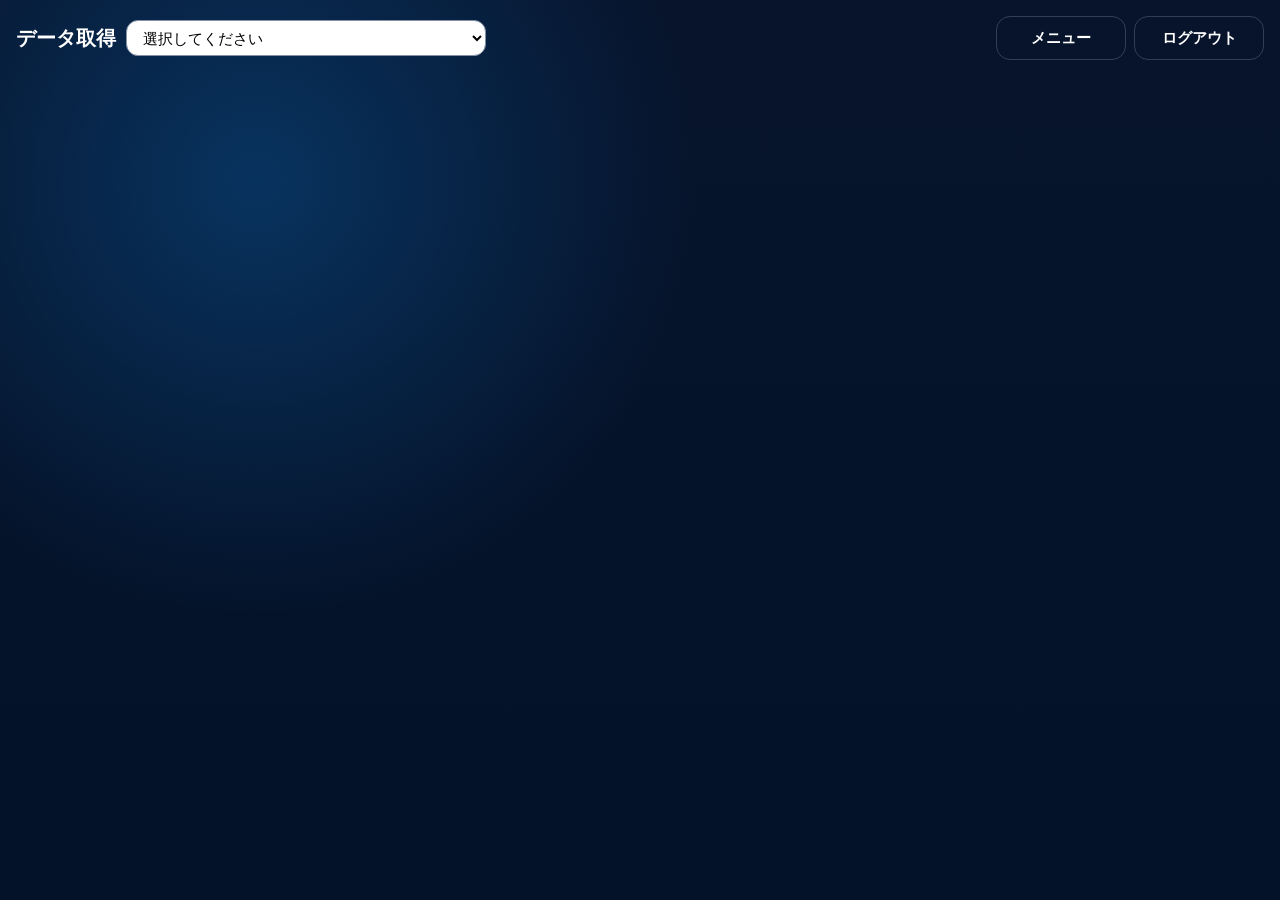
==== data_source.html @ f6c27adc "Add files via upload" ====
<!DOCTYPE html>
<html lang="ja">
<head>
  <meta charset="UTF-8">
  <title>データ取得</title>
  <link rel="stylesheet" href="./theme.css">
  <link rel="stylesheet" href="./data_source.css">
</head>
<body>

<div id="dataSourcePage" class="page ds-page">
  <div id="dataSourceCard" class="card ds-card">
    <div class="ds-wrap">

      <div id="pageToolbar"></div>

      <div class="main-area">
        <div class="work-panel">
          <div id="panelKokkai" class="hidden">
            <h3 class="panel-title">国会議事録取得</h3>

            <div class="section-block">
              <div class="compact-actions">
                <button id="btnKokkaiRegister" class="btn btn-primary" type="button">
                  国会議事録取得
                </button>
              </div>
            </div>
          </div>

          <div id="panelUpload" class="hidden">
            <h3 class="panel-title">ファイルアップロード</h3>

            <div class="section-block">
              <div>
                <label for="uploadFileInput">ファイル</label>

                <div class="upload-file-row">
                  <input id="uploadFileInput" class="upload-file-input" type="file">

                  <label for="uploadFileInput" class="upload-file-btn">
                    ファイルの選択
                  </label>

                  <div id="uploadFileName" class="upload-file-name is-empty">
                    ファイルが選択されていません
                  </div>
                </div>
              </div>

              <div class="compact-actions">
                <button id="btnUploadRegister" class="btn btn-primary" type="button">
                  アップロード
                </button>
              </div>
            </div>
          </div>

          <div id="panelOpenData" class="hidden">
            <div class="section-block">
              <div class="compact-actions">
                <button id="btnFetchDatasets" class="btn btn-primary" type="button">
                  データセット取得
                </button>
              </div>

              <div class="dataset-list-wrap">
                <div id="openDataDatasetList" class="placeholder">
                  まだ取得していません
                </div>
              </div>
            </div>
          </div>

          <div id="panelUrl" class="hidden">
            <div class="url-panel">
              <div id="publicUrlTargetDisplay" class="public-url-display"></div>

              <div class="compact-actions compact-actions-left">
                <button id="btnUrlRegister" class="btn btn-primary" type="button">
                  公開URL取得
                </button>
              </div>

              <h4 class="panel-subtitle url-list-title">子URL一覧</h4>

              <div class="resource-list-wrap resource-list-wrap-url">
                <div class="list-header url-page-header">
                  <div class="url-col-url">URL</div>
                  <div class="url-col-depth">階層</div>
                  <div class="url-col-score">評価</div>
                  <div class="url-col-status">状態</div>
                  <div class="url-col-action">操作</div>
                </div>

                <div id="publicUrlPageList" class="placeholder">
                  &nbsp;
                </div>
              </div>
            </div>
          </div>

        </div>

        <div class="log hidden" id="logBox">
          <div class="log-head">
            <strong>ログ</strong>
            <button id="btnClearLog" class="btn" type="button">クリア</button>
          </div>
          <pre id="logText"></pre>
        </div>
      </div>

    </div>
  </div>
</div>

<script src="./common_toolbar.js"></script>
<script src="./data_source_upload.js"></script>
<script src="./data_source_kokkai.js"></script>
<script src="./data_source_opendata.js"></script>
<script src="./data_source_url.js"></script>
<script src="./data_source.js"></script>

<script>
renderPageToolbar({
  mountId: "pageToolbar",
  title: "データ取得",
  showSourceSelect: true,
  showDbSelect: false,
  enableDbAutoLoad: false,
  actions: [
    { id: "btnMenu", label: "メニュー" },
    { id: "btnLogout", label: "ログアウト" }
  ]
});
</script>

</body>
</html>
---- theme.css ----
:root{
  --bg1:#07142c;
  --bg2:#031228;
  --card-bg:rgba(8,20,44,.82);
  --card-border:rgba(255,255,255,.10);

  --panel-bg:#e9edf3;
  --panel-border:#cfd8e3;
  --panel-text:#0f172a;
  --panel-muted:#5b6472;

  --section-bg:#dfe5ee;
  --box-bg:#f7f9fc;

  --btn-bg:#2463eb;
  --btn-bg-hover:#1f57cf;
  --btn-text:#ffffff;

  --btn-secondary-bg:transparent;
  --btn-secondary-border:rgba(255,255,255,.18);
  --btn-secondary-text:#ffffff;

  --shadow:0 16px 40px rgba(0,0,0,.28);
}

*{
  box-sizing:border-box;
}

html,
body{
  width:100%;
  height:100%;
  margin:0;
  padding:0;
  min-height:100%;
  font-family:system-ui,-apple-system,BlinkMacSystemFont,"Segoe UI",sans-serif;
  color:#fff;
  background:
    radial-gradient(circle at 20% 20%, #08335f 0%, transparent 35%),
    linear-gradient(180deg, var(--bg1) 0%, var(--bg2) 100%);
}

body{
  min-height:100vh;
}

.page,
.container{
  max-width:none;
  margin:0;
  padding:10px;
}

.card{
  background:transparent;
  border:none;
  border-radius:0;
  box-shadow:none;
  padding:0;
}

h1,h2,h3,h4{
  margin:0 0 10px 0;
  color:#fff;
}

label{
  display:block;
  margin-bottom:6px;
  font-size:14px;
  color:var(--panel-text);
}

input[type="text"],
input[type="file"],
input[type="url"],
select,
textarea{
  width:100%;
  border:1px solid #8390a5;
  border-radius:10px;
  padding:10px 12px;
  font-size:15px;
  outline:none;
  background:#7c8696;
  color:#fff;
}

textarea{
  resize:vertical;
  min-height:100px;
}

.btn{
  display:inline-flex;
  align-items:center;
  justify-content:center;
  border:1px solid var(--btn-secondary-border);
  background:var(--btn-secondary-bg);
  color:var(--btn-secondary-text);
  border-radius:12px;
  padding:10px 16px;
  font-size:15px;
  font-weight:700;
  cursor:pointer;
  white-space:nowrap;
}

.btn:hover{
  opacity:.92;
}

.btn:disabled{
  opacity:.5;
  cursor:not-allowed;
}

.btn-primary{
  background:var(--btn-bg);
  border-color:var(--btn-bg);
  color:var(--btn-text);
}

.btn-primary:hover{
  background:var(--btn-bg-hover);
  border-color:var(--btn-bg-hover);
}

.hidden{
  display:none !important;
}

.public-url-readonly{
  background:#f8fbff !important;
  color:#0f172a !important;
  border:1px solid #c7d2e3 !important;
  font-weight:700;
}

/* ===============================
   common toolbar
=============================== */

.page-toolbar{
  display:grid;
  grid-template-columns:auto minmax(320px, 1fr) auto;
  align-items:center;
  gap:10px;
  margin-bottom:10px;
}

.page-toolbar-title{
  color:#ffffff;
  font-size:20px;
  font-weight:700;
  line-height:1.2;
  white-space:nowrap;
}

.page-toolbar-main{
  display:grid;
  grid-template-columns:minmax(260px, 360px);
  gap:10px;
  align-items:end;
  min-width:0;
}

.page-toolbar-main.has-source.has-db{
  grid-template-columns:minmax(220px, 320px) minmax(260px, 1fr);
}

.toolbar-field{
  min-width:0;
}

.toolbar-field label{
  display:block;
  margin:0 0 6px 0;
  font-size:13px;
  color:rgba(255,255,255,.82);
  line-height:1.2;
}

.toolbar-select{
  width:100%;
  min-width:0;
  height:36px;
  border:1px solid #8390a5;
  border-radius:12px;
  padding:0 12px;
  font-size:15px;
  outline:none;
  background:#ffffff;
  color:#000000;
}

.page-toolbar-actions{
  display:flex;
  align-items:center;
  justify-content:flex-end;
  gap:8px;
  flex-wrap:wrap;
}

.page-toolbar-actions .btn{
  min-width:130px;
  height:44px;
  border-radius:14px;
}

.ds-page{
  width:100%;
  height:100vh;
  margin:0;
  padding:0;
}

.ds-card{
  width:100%;
  height:100%;
  display:flex;
  flex-direction:column;
  overflow:hidden;
}

.ds-wrap{
  display:flex;
  flex-direction:column;
  height:100%;
  padding:0;
  margin:16px;
}

/* ===============================
   menu
=============================== */

.center-wrap{
  min-height:100vh;
  display:flex;
  align-items:center;
  justify-content:center;
  padding:16px;
}

.center-wrap > .card.menu-card{
  width:min(980px, calc(100vw - 32px));
  padding:24px 28px;
}

.menu-header{
  width:100%;
  max-width:860px;
  margin:0 auto 20px auto;
  display:flex;
  align-items:flex-start;
  justify-content:space-between;
  gap:16px;
}

.menu-title h2{
  margin:0 0 6px 0;
  font-size:22px;
}

.logout-btn{
  min-width:92px;
}

.menu-list{
  width:100%;
  max-width:860px;
  margin:0 auto;
  display:flex;
  flex-direction:column;
  gap:12px;
}

.menu-row{
  display:grid;
  grid-template-columns:220px 1fr;
  gap:18px;
  align-items:center;
}

.menu-btn{
  width:100%;
  height:48px;
  font-weight:700;
  border-radius:12px;
}

.menu-card .menu-row .btn.btn-primary{
  background:linear-gradient(180deg,#1e40af,#1d4ed8);
  border:none;
  color:#ffffff;
  box-shadow:0 6px 16px rgba(37,99,235,0.35);
}

.menu-card .menu-row .btn.btn-primary:hover{
  background:linear-gradient(180deg,#2563eb,#1e3a8a);
}

.menu-text{
  font-size:15px;
  line-height:1.75;
  color:#e5e7eb;
}

/* ===============================
   responsive
=============================== */

@media (max-width:1200px){
  .page-toolbar{
    grid-template-columns:1fr;
    align-items:stretch;
  }

  .page-toolbar-main,
  .page-toolbar-main.has-source.has-db{
    grid-template-columns:1fr;
  }

  .page-toolbar-actions{
    justify-content:flex-start;
  }
}

@media (max-width:960px){
  .page,
  .container{
    padding:8px;
  }

  .center-wrap{
    align-items:flex-start;
    padding:12px;
  }

  .center-wrap > .card.menu-card{
    width:min(980px, calc(100vw - 24px));
    padding:20px;
  }

  .menu-row{
    grid-template-columns:1fr;
  }

  .menu-text{
    margin-top:6px;
  }
}

/* ===============================
   common list header
=============================== */

.list-header{
  display:flex;
  align-items:center;
  min-height:34px;
  padding:0 10px;
  border-top:1px solid #cfd8e3;
  border-bottom:1px solid #cfd8e3;
  background:linear-gradient(180deg, #eef3f8 0%, #e3eaf3 100%);
  color:#334155;
  font-size:12px;
  font-weight:700;
}

.list-header > div{
  display:flex;
  align-items:center;
  min-height:34px;
}
---- data_source.css ----
/* ===============================
   main area
=============================== */

.main-area{
  flex:1;
  display:flex;
  flex-direction:column;  /* ← これ追加 */
  overflow:hidden;
}

/* 左：作業エリア */
.work-panel{
  flex:1;   /* ← 上が伸びる */
  display:flex;
  flex-direction:column;
  overflow:hidden;
}

/* 右：ログ */
.log{
  width:100%;          /* ← 横いっぱい */
  height:200px;        /* ← 好みで調整 */
  border-top:1px solid #cfd8e3;
  border-left:none;    /* ← 横線やめる */
}

/* ===============================
   セクション
=============================== */

.section-block{
  display:flex;
  flex-direction:column;
  gap:8px;
  padding:8px 10px;
  margin:0;
  background:#e9edf3;
  border-bottom:1px solid #cfd8e3;
}

/* 固定高さ（URL用） */
.ds-section-fixed{
  flex:0 0 auto;
}

/* ===============================
   タイトル
=============================== */

.panel-title{
  font-size:16px;
  font-weight:700;
  margin:0;
  padding:8px 10px;
  background:#dfe5ee;
  color:#0f172a;
}

.panel-subtitle{
  font-size:14px;
  font-weight:700;
  margin:0 0 6px 0;
  color:#0f172a;
}

/* ===============================
   アクション（ボタン行）
=============================== */

.compact-actions{
  display:flex;
  justify-content:flex-start;
  gap:6px;
  margin:0;
  padding:0;
}

/* ===============================
   リスト系
=============================== */

.dataset-list-wrap,
.resource-list-wrap{
  flex:1;
  overflow:auto;
  margin:0;
  padding:0;
  background:#ffffff;
}

/* プレースホルダ */
.placeholder{
  padding:10px;
  font-size:14px;
  color:#5b6472;
}

/* ===============================
   オープンデータ一覧
=============================== */

.choice-row{
  padding:8px 10px;
  border-bottom:1px solid #e1e6ef;
  display:flex;
  flex-direction:column;
  gap:4px;
}

.choice-title-line{
  font-size:14px;
  font-weight:700;
  color:#0f172a;
  white-space:nowrap;
  overflow:hidden;
  text-overflow:ellipsis;
}

.choice-meta-line{
  display:flex;
  gap:6px;
  flex-wrap:wrap;
}

.choice-meta-chip{
  font-size:12px;
  padding:2px 6px;
  background:#e2e8f0;
  color:#0f172a;
  border-radius:6px;
}

.choice-button-line{
  display:flex;
  justify-content:flex-end;
}

/* ===============================
   公開URLカード
=============================== */

.url-page-list{
  width:100%;
}

.url-page-card{
  height:34px;
  padding:0 10px;
  border-bottom:1px solid #e1e6ef;
  display:flex;
  align-items:center;
  overflow:hidden;
}

.url-page-head{
  display:flex;
  align-items:center;
  justify-content:flex-start;
  gap:8px;
}

.url-page-title{
  flex:1;
  min-width:0;   /* ←これ重要（ellipsis効かせる） */
}

.url-page-meta{
  display:flex;
  flex-wrap:wrap;
  gap:6px;
  align-items:center;
}

.url-chip{
  font-size:12px;
  padding:2px 6px;
  background:#e2e8f0;
  border-radius:6px;
}

.status-done{
  background:#c7f9cc;
}

.status-error{
  background:#fecaca;
}

.status-new{
  background:#e2e8f0;
}

/* ===============================
   アップロード
=============================== */

.upload-file-row{
  display:flex;
  align-items:center;
  gap:6px;
}

.upload-file-input{
  display:none;
}

.upload-file-btn{
  padding:6px 10px;
  background:#2463eb;
  color:#fff;
  border-radius:8px;
  cursor:pointer;
  white-space:nowrap;
}

.upload-file-name{
  flex:1;
  font-size:13px;
  color:#0f172a;
  white-space:nowrap;
  overflow:hidden;
  text-overflow:ellipsis;
}

.upload-file-name.is-empty{
  color:#6b7280;
}

/* ===============================
   ログ
=============================== */

.log-head{
  display:flex;
  justify-content:space-between;
  align-items:center;
  padding:6px 10px;
  border-bottom:1px solid rgba(255,255,255,.1);
}

#logText{
  flex:1;
  margin:0;
  padding:10px;
  overflow:auto;
  font-size:12px;
  line-height:1.4;
}

/* ===============================
   textarea調整（theme上書き）
=============================== */

#publicUrlTarget{
  height:48px;
  resize:none;
}

.url-page-header{
  margin:0;
}

.url-page-row{
  display:flex;
  align-items:flex-start;
  gap:8px;
  width:100%;
}

.url-col-url{
  flex:1;
  min-width:0;
}

.url-col-meta{
  width:420px;
  flex:0 0 420px;
}

.url-col-action{
  width:100px;
  flex:0 0 100px;
  display:flex;
  align-items:center;
  justify-content:center;
}

.url-col-action .btn{
  height:26px;
  padding:0 12px;
  font-size:13px;
  border-radius:8px;
}

.url-page-title{
  min-width:0;
  white-space:nowrap;
  overflow:hidden;
  text-overflow:ellipsis;
}

.url-page-title a{
  white-space:nowrap;
  overflow:hidden;
  text-overflow:ellipsis;
}

.url-page-meta{
  display:flex;
  flex-wrap:wrap;
  gap:6px;
  align-items:center;
}

.url-pager{
  display:flex;
  justify-content:space-between;
  align-items:center;
  gap:8px;
  padding:10px;
  border-top:1px solid #d7dde8;
  background:#ffffff;
}

.url-pager-info{
  font-size:13px;
  color:#5b6472;
}

.url-pager-actions{
  display:flex;
  align-items:center;
  gap:8px;
}

.url-col-depth{
  flex:0 0 70px;
}

.url-col-score{
  flex:0 0 70px;
}

.url-col-status{
  flex:0 0 110px;
}

.url-col-action{
  flex:0 0 110px;
}
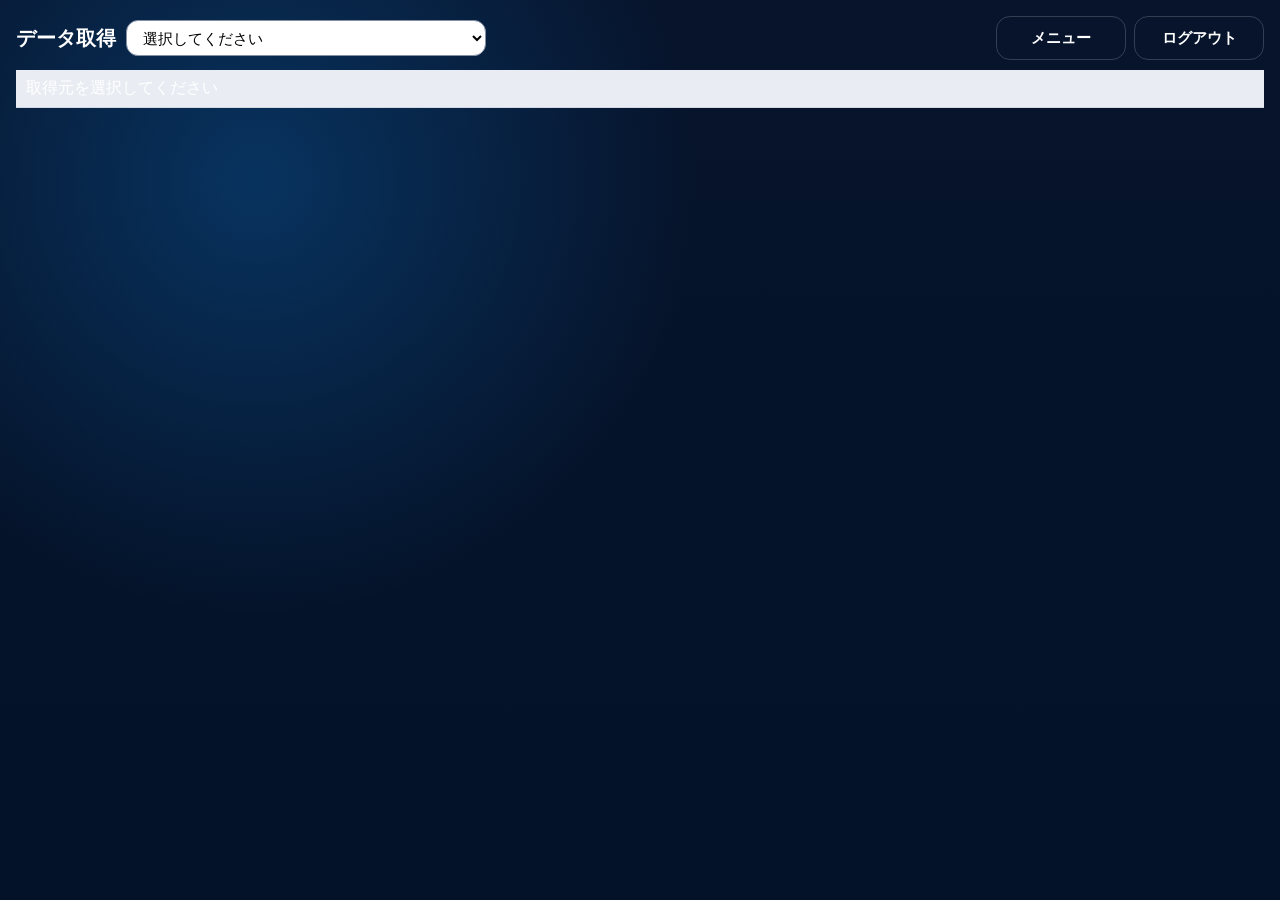
==== commit d1c0d8fc: "Add files via upload" ====
--- a/data_source.html
+++ b/data_source.html
@@ -16,6 +16,13 @@
 
       <div class="main-area">
         <div class="work-panel">
+
+          <div id="panelEmpty">
+            <div class="section-block">
+              取得元を選択してください
+            </div>
+          </div>
+
           <div id="panelKokkai" class="hidden">
             <h3 class="panel-title">国会議事録取得</h3>
 
@@ -64,7 +71,15 @@
                 </button>
               </div>
 
-              <div class="dataset-list-wrap">
+              <div class="dataset-list-wrap opendata-list-wrap">
+                <div class="list-header opendata-header">
+                  <div class="opendata-col-title">タイトル</div>
+                  <div class="opendata-col-count">子の数</div>
+                  <div class="opendata-col-url">URL</div>
+                  <div class="opendata-col-status">状態</div>
+                  <div class="opendata-col-action">操作</div>
+                </div>
+
                 <div id="openDataDatasetList" class="placeholder">
                   まだ取得していません
                 </div>
@@ -74,7 +89,7 @@
 
           <div id="panelUrl" class="hidden">
             <div class="url-panel">
-              <div id="publicUrlTargetDisplay" class="public-url-display"></div>
+              <div id="publicUrlTarget" class="public-url-display"></div>
 
               <div class="compact-actions compact-actions-left">
                 <button id="btnUrlRegister" class="btn btn-primary" type="button">
@@ -100,14 +115,12 @@
             </div>
           </div>
 
-        </div>
+          <div id="panelApi" class="hidden">
+            <div class="section-block">
+              この取得元は未対応です
+            </div>
+          </div>
 
-        <div class="log hidden" id="logBox">
-          <div class="log-head">
-            <strong>ログ</strong>
-            <button id="btnClearLog" class="btn" type="button">クリア</button>
-          </div>
-          <pre id="logText"></pre>
         </div>
       </div>
 
--- a/data_source.css
+++ b/data_source.css
@@ -5,24 +5,27 @@
 .main-area{
   flex:1;
   display:flex;
-  flex-direction:column;  /* ← これ追加 */
+  flex-direction:column;
   overflow:hidden;
 }
 
 /* 左：作業エリア */
 .work-panel{
-  flex:1;   /* ← 上が伸びる */
+  flex:1;
   display:flex;
   flex-direction:column;
   overflow:hidden;
 }
 
-/* 右：ログ */
+/* 下：ログ */
 .log{
-  width:100%;          /* ← 横いっぱい */
-  height:200px;        /* ← 好みで調整 */
+  width:100%;
+  height:200px;
   border-top:1px solid #cfd8e3;
-  border-left:none;    /* ← 横線やめる */
+  border-left:none;
+  display:flex;
+  flex-direction:column;
+  background:#0f172a;
 }
 
 /* ===============================
@@ -39,7 +42,6 @@
   border-bottom:1px solid #cfd8e3;
 }
 
-/* 固定高さ（URL用） */
 .ds-section-fixed{
   flex:0 0 auto;
 }
@@ -65,7 +67,7 @@
 }
 
 /* ===============================
-   アクション（ボタン行）
+   アクション
 =============================== */
 
 .compact-actions{
@@ -89,7 +91,6 @@
   background:#ffffff;
 }
 
-/* プレースホルダ */
 .placeholder{
   padding:10px;
   font-size:14px;
@@ -100,15 +101,31 @@
    オープンデータ一覧
 =============================== */
 
-.choice-row{
-  padding:8px 10px;
+.opendata-list-wrap{
+  background:#ffffff;
+}
+
+.opendata-header{
+  margin:0;
+}
+
+.opendata-row{
+  min-height:34px;
+  padding:0 10px;
   border-bottom:1px solid #e1e6ef;
   display:flex;
-  flex-direction:column;
-  gap:4px;
-}
-
-.choice-title-line{
+  align-items:center;
+  overflow:hidden;
+  background:#ffffff;
+}
+
+.opendata-col-title{
+  flex:1 1 auto;
+  min-width:0;
+  display:flex;
+  align-items:center;
+  justify-content:flex-start;
+  padding-right:10px;
   font-size:14px;
   font-weight:700;
   color:#0f172a;
@@ -117,78 +134,200 @@
   text-overflow:ellipsis;
 }
 
-.choice-meta-line{
-  display:flex;
-  gap:6px;
-  flex-wrap:wrap;
-}
-
-.choice-meta-chip{
-  font-size:12px;
-  padding:2px 6px;
-  background:#e2e8f0;
-  color:#0f172a;
-  border-radius:6px;
-}
-
+.opendata-col-count{
+  flex:0 0 72px;
+  display:flex;
+  align-items:center;
+  justify-content:center;
+}
+
+.opendata-col-url{
+  flex:0 0 420px;
+  min-width:0;
+  display:flex;
+  align-items:center;
+  justify-content:flex-start;
+  padding-right:10px;
+}
+
+.opendata-col-url a{
+  display:block;
+  max-width:100%;
+  white-space:nowrap;
+  overflow:hidden;
+  text-overflow:ellipsis;
+}
+
+.opendata-col-status{
+  flex:0 0 92px;
+  display:flex;
+  align-items:center;
+  justify-content:center;
+}
+
+.opendata-col-name{
+  flex:0 0 260px;
+  display:flex;
+  align-items:center;
+  justify-content:flex-start;
+  color:#475569;
+  white-space:nowrap;
+  overflow:hidden;
+  text-overflow:ellipsis;
+  padding-right:10px;
+}
+
+.opendata-col-action{
+  flex:0 0 96px;
+  display:flex;
+  align-items:center;
+  justify-content:center;
+}
+
+.opendata-col-action .btn{
+  height:26px;
+  min-width:58px;
+  padding:0 12px;
+  font-size:13px;
+  border-radius:8px;
+}
+
+/* 旧カード定義は整理済み */
+.choice-row,
+.choice-title-line,
+.choice-meta-line,
+.choice-meta-chip,
 .choice-button-line{
-  display:flex;
-  justify-content:flex-end;
-}
-
-/* ===============================
-   公開URLカード
-=============================== */
+  display:none;
+}
+
+/* ===============================
+   公開URL一覧
+=============================== */
+
+.url-page-header{
+  margin:0;
+}
 
 .url-page-list{
   width:100%;
+  background:#ffffff;
 }
 
 .url-page-card{
-  height:34px;
+  min-height:34px;
   padding:0 10px;
   border-bottom:1px solid #e1e6ef;
   display:flex;
   align-items:center;
   overflow:hidden;
-}
-
-.url-page-head{
-  display:flex;
-  align-items:center;
-  justify-content:flex-start;
-  gap:8px;
-}
-
-.url-page-title{
-  flex:1;
-  min-width:0;   /* ←これ重要（ellipsis効かせる） */
-}
-
-.url-page-meta{
-  display:flex;
-  flex-wrap:wrap;
-  gap:6px;
-  align-items:center;
+  background:#ffffff;
+}
+
+.url-col-url{
+  flex:1 1 auto;
+  min-width:0;
+  display:flex;
+  align-items:center;
+  justify-content:flex-start;
+  padding-right:10px;
+}
+
+.url-col-url a{
+  display:block;
+  max-width:100%;
+  white-space:nowrap;
+  overflow:hidden;
+  text-overflow:ellipsis;
+}
+
+.url-col-depth{
+  flex:0 0 56px;
+  display:flex;
+  align-items:center;
+  justify-content:center;
+}
+
+.url-col-score{
+  flex:0 0 56px;
+  display:flex;
+  align-items:center;
+  justify-content:center;
+}
+
+.url-col-status{
+  flex:0 0 92px;
+  display:flex;
+  align-items:center;
+  justify-content:center;
+}
+
+.url-col-status .url-chip{
+  min-width:48px;
+  justify-content:center;
+}
+
+.url-col-action{
+  flex:0 0 96px;
+  display:flex;
+  align-items:center;
+  justify-content:center;
+}
+
+.url-col-action .btn{
+  height:26px;
+  min-width:58px;
+  padding:0 12px;
+  font-size:13px;
+  border-radius:8px;
 }
 
 .url-chip{
+  display:inline-flex;
+  align-items:center;
+  justify-content:center;
   font-size:12px;
-  padding:2px 6px;
+  line-height:1;
+  padding:3px 6px;
   background:#e2e8f0;
   border-radius:6px;
+  color:#475569;
 }
 
 .status-done{
   background:#c7f9cc;
+  color:#166534;
 }
 
 .status-error{
   background:#fecaca;
+  color:#991b1b;
 }
 
 .status-new{
   background:#e2e8f0;
+  color:#475569;
+}
+
+.url-pager{
+  display:flex;
+  justify-content:space-between;
+  align-items:center;
+  gap:8px;
+  padding:10px;
+  border-top:1px solid #d7dde8;
+  background:#ffffff;
+}
+
+.url-pager-info{
+  font-size:13px;
+  color:#5b6472;
+}
+
+.url-pager-actions{
+  display:flex;
+  align-items:center;
+  gap:8px;
 }
 
 /* ===============================
@@ -256,96 +395,3 @@
   height:48px;
   resize:none;
 }
-
-.url-page-header{
-  margin:0;
-}
-
-.url-page-row{
-  display:flex;
-  align-items:flex-start;
-  gap:8px;
-  width:100%;
-}
-
-.url-col-url{
-  flex:1;
-  min-width:0;
-}
-
-.url-col-meta{
-  width:420px;
-  flex:0 0 420px;
-}
-
-.url-col-action{
-  width:100px;
-  flex:0 0 100px;
-  display:flex;
-  align-items:center;
-  justify-content:center;
-}
-
-.url-col-action .btn{
-  height:26px;
-  padding:0 12px;
-  font-size:13px;
-  border-radius:8px;
-}
-
-.url-page-title{
-  min-width:0;
-  white-space:nowrap;
-  overflow:hidden;
-  text-overflow:ellipsis;
-}
-
-.url-page-title a{
-  white-space:nowrap;
-  overflow:hidden;
-  text-overflow:ellipsis;
-}
-
-.url-page-meta{
-  display:flex;
-  flex-wrap:wrap;
-  gap:6px;
-  align-items:center;
-}
-
-.url-pager{
-  display:flex;
-  justify-content:space-between;
-  align-items:center;
-  gap:8px;
-  padding:10px;
-  border-top:1px solid #d7dde8;
-  background:#ffffff;
-}
-
-.url-pager-info{
-  font-size:13px;
-  color:#5b6472;
-}
-
-.url-pager-actions{
-  display:flex;
-  align-items:center;
-  gap:8px;
-}
-
-.url-col-depth{
-  flex:0 0 70px;
-}
-
-.url-col-score{
-  flex:0 0 70px;
-}
-
-.url-col-status{
-  flex:0 0 110px;
-}
-
-.url-col-action{
-  flex:0 0 110px;
-}
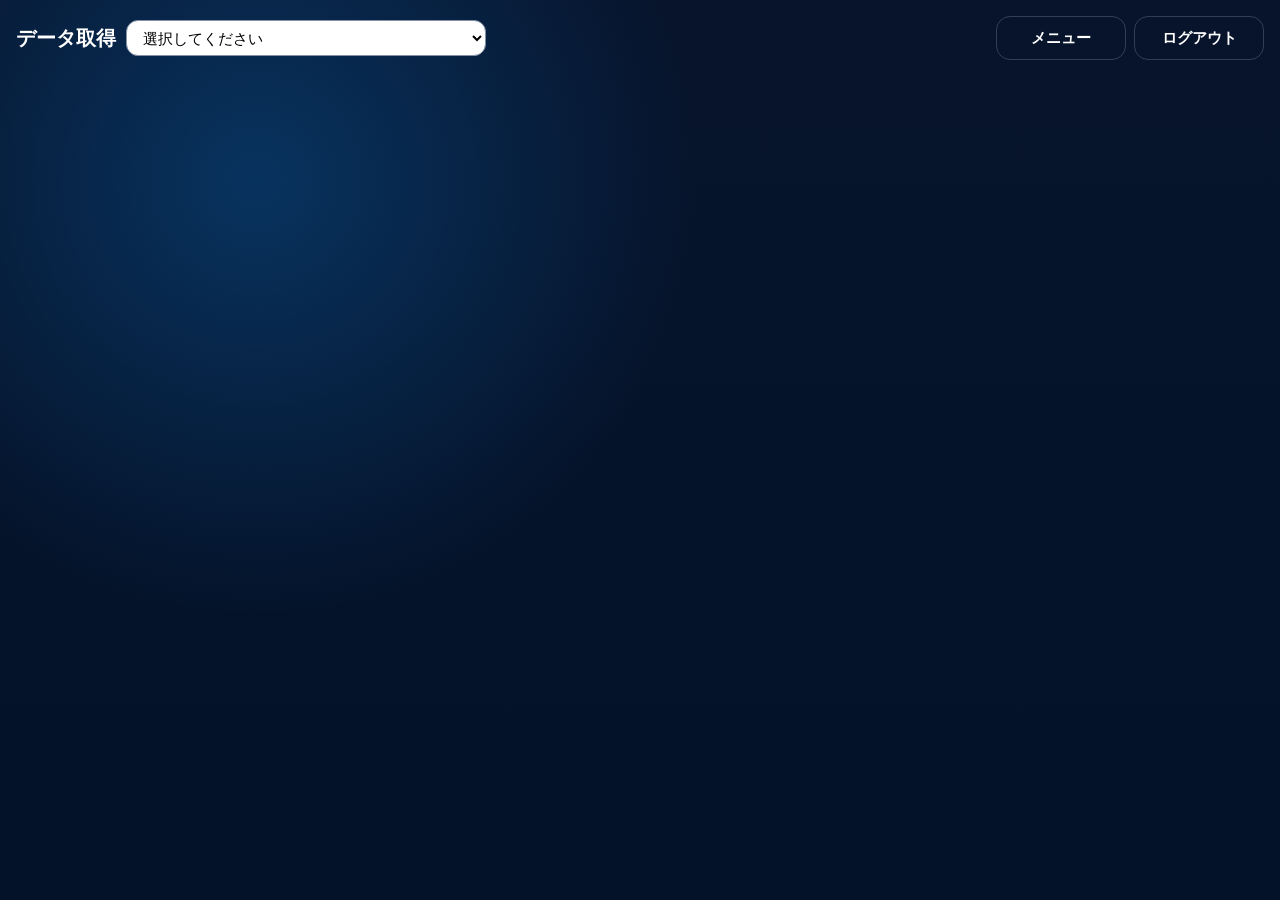
==== commit 5c01d439: "Add files via upload" ====
--- a/data_source.html
+++ b/data_source.html
@@ -16,13 +16,6 @@
 
       <div class="main-area">
         <div class="work-panel">
-
-          <div id="panelEmpty">
-            <div class="section-block">
-              取得元を選択してください
-            </div>
-          </div>
-
           <div id="panelKokkai" class="hidden">
             <h3 class="panel-title">国会議事録取得</h3>
 
@@ -89,7 +82,7 @@
 
           <div id="panelUrl" class="hidden">
             <div class="url-panel">
-              <div id="publicUrlTarget" class="public-url-display"></div>
+              <div id="publicUrlTargetDisplay" class="public-url-display"></div>
 
               <div class="compact-actions compact-actions-left">
                 <button id="btnUrlRegister" class="btn btn-primary" type="button">
@@ -115,12 +108,14 @@
             </div>
           </div>
 
-          <div id="panelApi" class="hidden">
-            <div class="section-block">
-              この取得元は未対応です
-            </div>
+        </div>
+
+        <div class="log hidden" id="logBox">
+          <div class="log-head">
+            <strong>ログ</strong>
+            <button id="btnClearLog" class="btn" type="button">クリア</button>
           </div>
-
+          <pre id="logText"></pre>
         </div>
       </div>
 
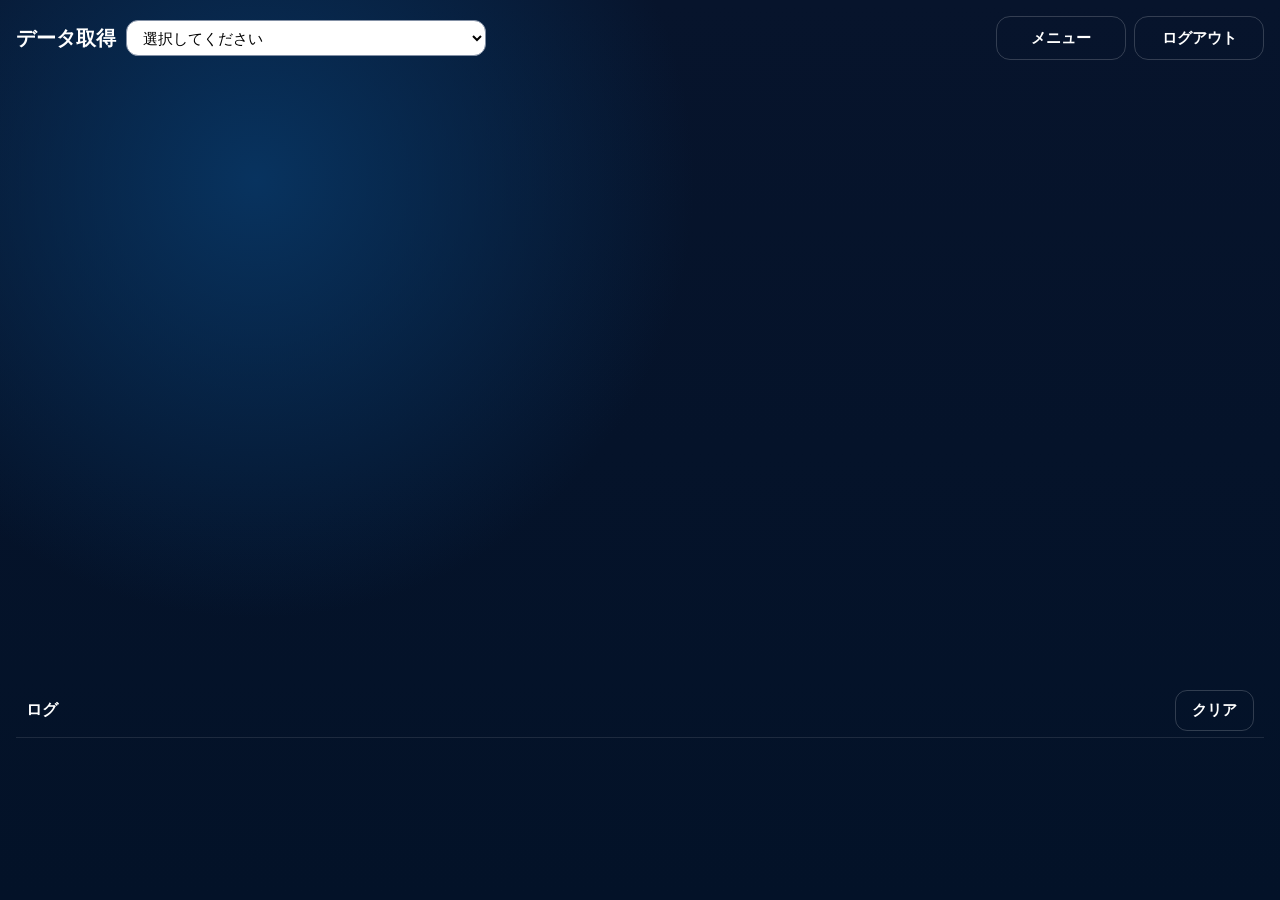
==== commit 9b809630: "Add files via upload" ====
--- a/data_source.html
+++ b/data_source.html
@@ -110,7 +110,7 @@
 
         </div>
 
-        <div class="log hidden" id="logBox">
+        <div class="log" id="logBox">
           <div class="log-head">
             <strong>ログ</strong>
             <button id="btnClearLog" class="btn" type="button">クリア</button>
--- a/data_source.css
+++ b/data_source.css
@@ -6,26 +6,19 @@
   flex:1;
   display:flex;
   flex-direction:column;
-  overflow:hidden;
-}
-
-/* 左：作業エリア */
+  min-height:0;
+  overflow:hidden;
+}
+
 .work-panel{
-  flex:1;
-  display:flex;
-  flex-direction:column;
-  overflow:hidden;
-}
-
-/* 下：ログ */
+  flex:1 1 auto;
+  min-height:0;
+  overflow:auto;
+}
+
 .log{
-  width:100%;
+  flex:0 0 200px;
   height:200px;
-  border-top:1px solid #cfd8e3;
-  border-left:none;
-  display:flex;
-  flex-direction:column;
-  background:#0f172a;
 }
 
 /* ===============================
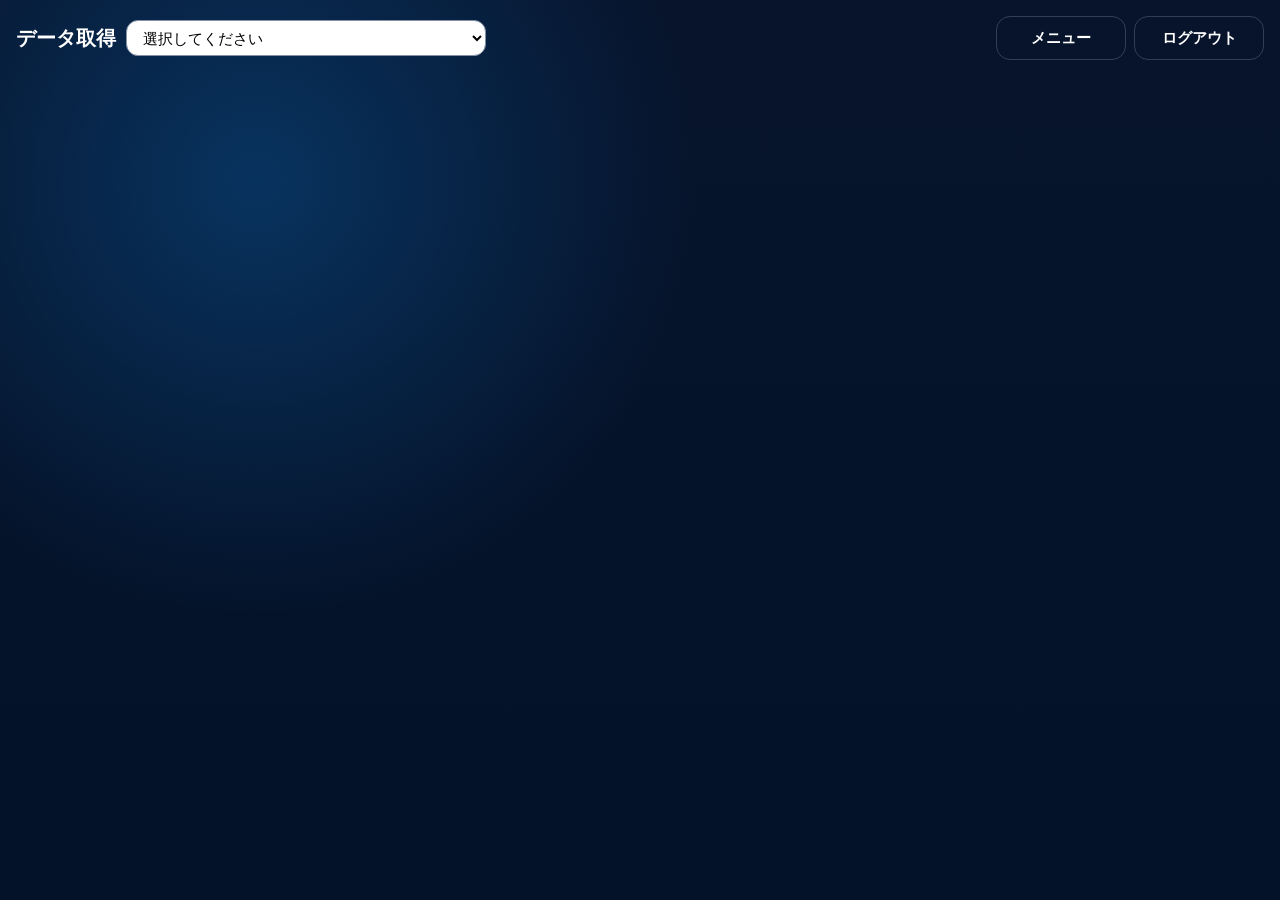
==== commit 3e9095e5: "Add files via upload" ====
--- a/data_source.html
+++ b/data_source.html
@@ -107,14 +107,9 @@
               </div>
             </div>
           </div>
-
         </div>
 
         <div class="log" id="logBox">
-          <div class="log-head">
-            <strong>ログ</strong>
-            <button id="btnClearLog" class="btn" type="button">クリア</button>
-          </div>
           <pre id="logText"></pre>
         </div>
       </div>
